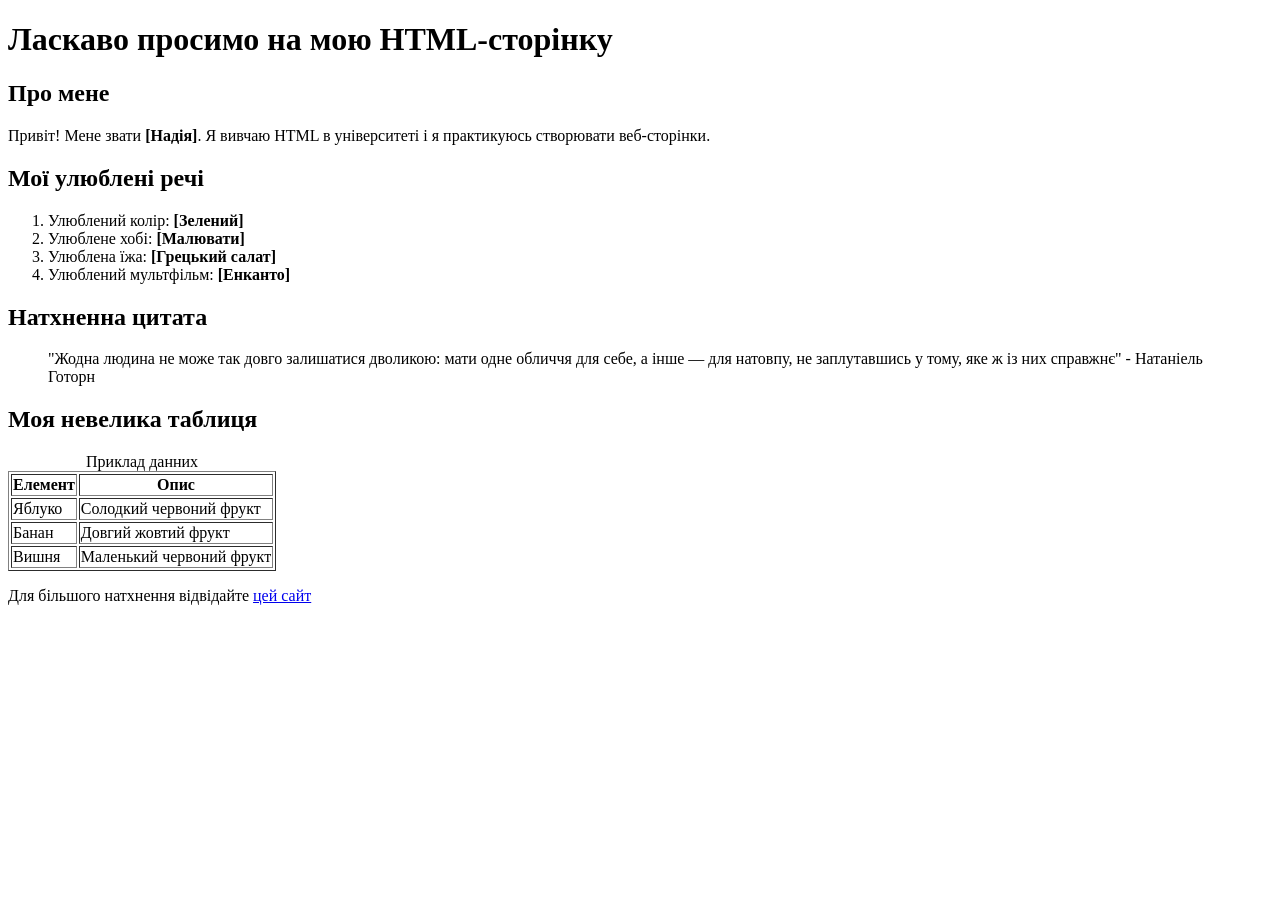
==== Lab1/index.html @ e8282b8b "Додано файл index.html у папку Lab1" ====
<!DOCTYPE html>
<html lang="uk">
<head>
    <meta charset="UTF-8">
    <meta name="viewport" content="width=device-width, initial-scale=1.0">
    <title>Моя унікальна HTML-сторінка з таблицею</title>
</head>
<body>
    <header>
        <h1>Ласкаво просимо на мою HTML-сторінку</h1>
    </header>
    <main>
        <section>
            <h2>Про мене</h2>
            <p>Привіт! Мене звати <strong>[Надія]</strong>. Я вивчаю HTML в університеті і я практикуюсь створювати веб-сторінки.</p>
        </section>

        <section>
            <h2>Мої улюблені речі</h2>
            <ol>
                <li>Улюблений колір: <strong>[Зелений]</strong></li>
                <li>Улюблене хобі: <strong>[Малювати]</strong></li>
                <li>Улюблена їжа: <strong>[Грецький салат]</strong></li>
                <li>Улюблений мультфільм: <strong>[Енканто]</strong></li>
            </ol>
        </section>

        <section>
            <h2>Натхненна цитата</h2>
            <blockquote>
                "Жодна людина не може так довго залишатися дволикою: мати одне обличчя для себе, а інше — для натовпу, не заплутавшись у тому, яке ж із них справжнє" - Натаніель Готорн
            </blockquote>
        </section>

        <section>
            <h2>Моя невелика таблиця</h2>
            <table border="1">
                <caption>Приклад данних</caption>
                <thead>
                    <tr>
                        <th>Елемент</th>
                        <th>Опис</th>
                    </tr>
                </thead>
                <tbody>
                    <tr>
                        <td>Яблуко</td>
                        <td>Солодкий червоний фрукт</td>
                    </tr>
                    <tr>
                        <td>Банан</td>
                        <td>Довгий жовтий фрукт</td>
                    </tr>
                    <tr>
                        <td>Вишня</td>
                        <td>Маленький червоний фрукт</td>
                    </tr>
             </tbody>
            </table>
        </section>

        <section>
            <p>Для більшого натхнення відвідайте <a href="https://www.example/com" target="_blank"> цей сайт</a></p>
    </section>
    </main>
</body>
</html>
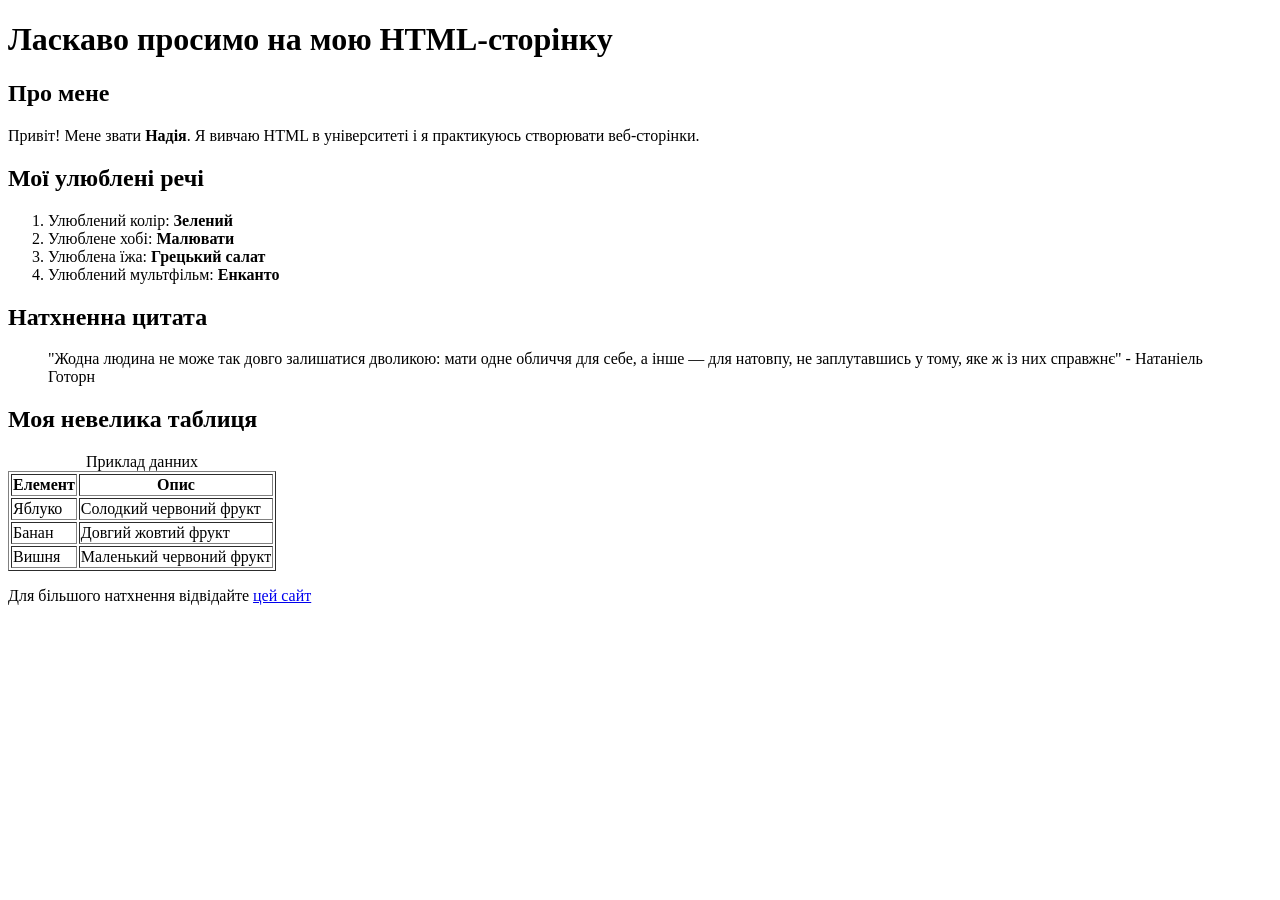
==== commit abe9e48c: "4 лабораторна" ====
--- a/Lab1/index.html
+++ b/Lab1/index.html
@@ -12,16 +12,16 @@
     <main>
         <section>
             <h2>Про мене</h2>
-            <p>Привіт! Мене звати <strong>[Надія]</strong>. Я вивчаю HTML в університеті і я практикуюсь створювати веб-сторінки.</p>
+            <p>Привіт! Мене звати <strong>Надія</strong>. Я вивчаю HTML в університеті і я практикуюсь створювати веб-сторінки.</p>
         </section>
 
         <section>
             <h2>Мої улюблені речі</h2>
             <ol>
-                <li>Улюблений колір: <strong>[Зелений]</strong></li>
-                <li>Улюблене хобі: <strong>[Малювати]</strong></li>
-                <li>Улюблена їжа: <strong>[Грецький салат]</strong></li>
-                <li>Улюблений мультфільм: <strong>[Енканто]</strong></li>
+                <li>Улюблений колір: <strong>Зелений</strong></li>
+                <li>Улюблене хобі: <strong>Малювати</strong></li>
+                <li>Улюблена їжа: <strong>Грецький салат</strong></li>
+                <li>Улюблений мультфільм: <strong>Енканто</strong></li>
             </ol>
         </section>
 
